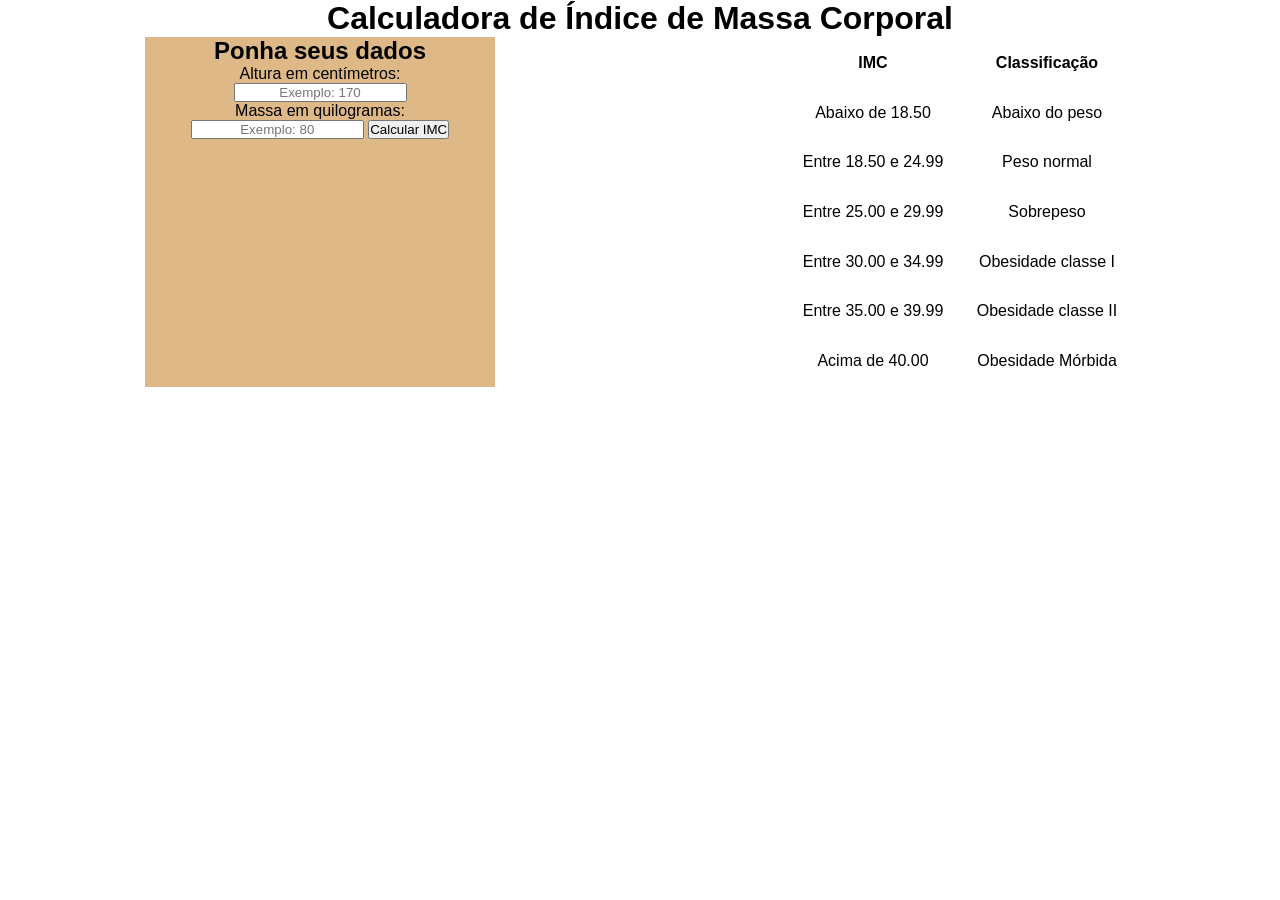
==== 3_Calculadora IMC/index.html @ 4ef560db "Título + Início da calculadora de imc" ====
<!DOCTYPE html>
<html>
<head>
    <meta charset="UTF-8" />
    <title>Calculadora IMC</title>
    <link rel="stylesheet" href="style.css">
</head>
<body>
    <header>
        <h1>Calculadora de Índice de Massa Corporal</h1>
    </header>
    <main>
        <div>
            <h2>Ponha seus dados</h2>
            <p>Altura em centímetros:</p>
            <input type="text" name="" id="height" placeholder="Exemplo: 170">
            <p>Massa em quilogramas:</p>
            <input type="text" name="" id="mass" placeholder="Exemplo: 80">
            <button id="sub">Calcular IMC</button>
            <span id="span1"></span>
            <span id="span2"></span>
        </div>
    </main>
    <aside>
        <table>
            <tr>
                <th>IMC</th>
                <th>Classificação</th>
            </tr>
            <tr>
                <td>Abaixo de 18.50</td>
                <td>Abaixo do peso</td>
            </tr>
            <tr>
                <td>Entre 18.50 e 24.99</td>
                <td>Peso normal</td>
            </tr>
            <tr>
                <td>Entre 25.00 e 29.99</td>
                <td>Sobrepeso</td>
            </tr>
            <tr>
                <td>Entre 30.00 e 34.99</td>
                <td>Obesidade classe I</td>
            </tr>
            <tr>
                <td>Entre 35.00 e 39.99</td>
                <td>Obesidade classe II</td>
            </tr>
            <tr>
                <td>Acima de 40.00</td>
                <td>Obesidade Mórbida</td>
            </tr>
        </table>
    </aside>
    <script src="script.js"></script>
</body>
</html>
---- 3_Calculadora IMC/style.css ----
*{
    text-align:center;
    margin:0px;
    padding:0px;
    font-family:Verdana, Geneva, Tahoma, sans-serif;

}
h1{
    width:100%;
}
main{
    width:50%;
    display:flex;
    justify-content:center;
    float:left;
    
}
main div{
    height:350px;
    width: 350px;
    background-color:burlywood;
}
aside{
    width:50%;
    display:flex;
    justify-content:center;
    float:left;
}
aside table{
    width:350px;
    height:350px;
}
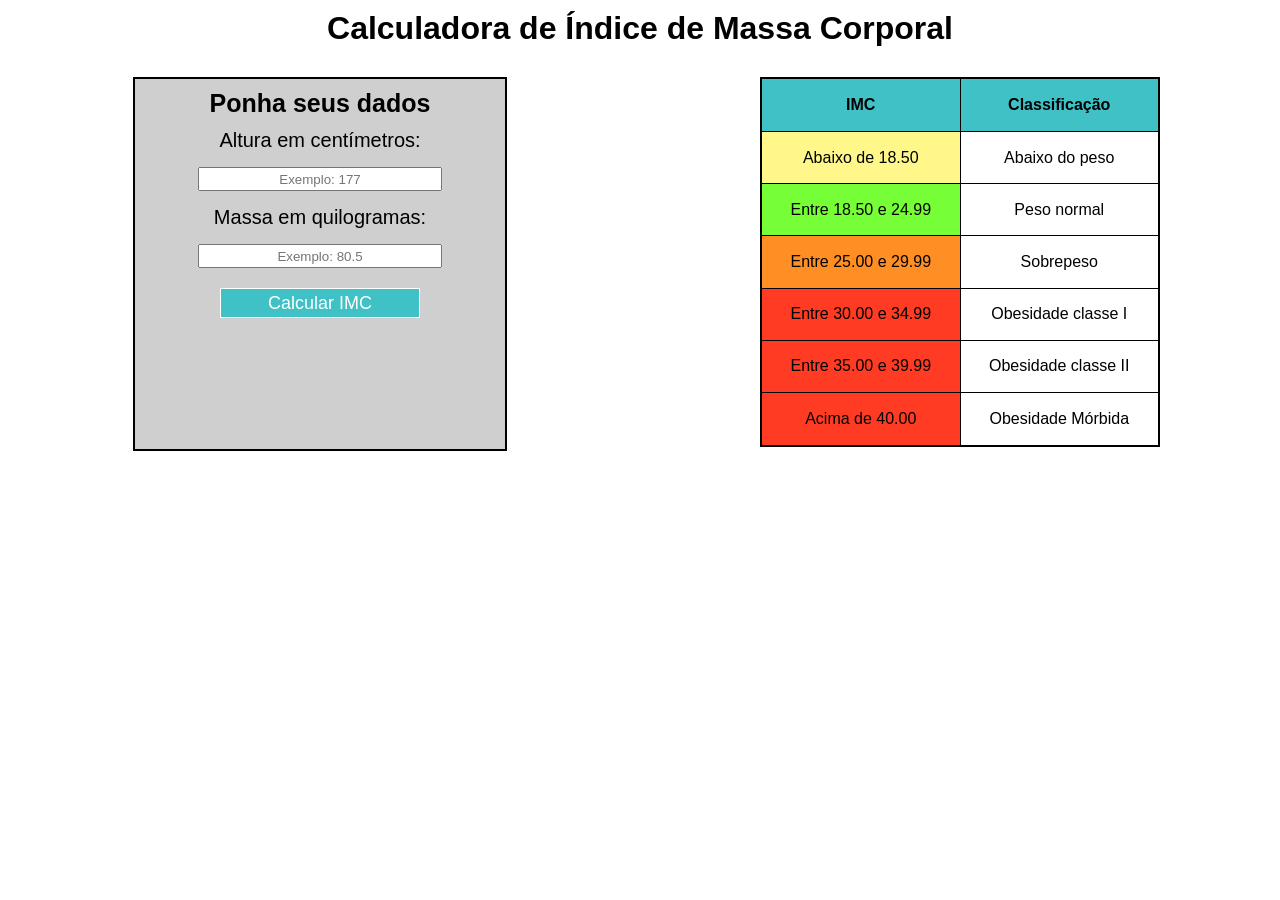
==== commit f7702687: "finalização da calculadora de imc arrumado a cadeia de if else + estilização com css" ====
--- a/3_Calculadora IMC/index.html
+++ b/3_Calculadora IMC/index.html
@@ -13,11 +13,13 @@
         <div>
             <h2>Ponha seus dados</h2>
             <p>Altura em centímetros:</p>
-            <input type="text" name="" id="height" placeholder="Exemplo: 170">
+            <input type="text" name="" id="height" placeholder="Exemplo: 177">
             <p>Massa em quilogramas:</p>
-            <input type="text" name="" id="mass" placeholder="Exemplo: 80">
+            <input type="text" name="" id="mass" placeholder="Exemplo: 80.5">
             <button id="sub">Calcular IMC</button>
+            <br>
             <span id="span1"></span>
+            <br>
             <span id="span2"></span>
         </div>
     </main>
@@ -28,27 +30,27 @@
                 <th>Classificação</th>
             </tr>
             <tr>
-                <td>Abaixo de 18.50</td>
+                <td class="uw">Abaixo de 18.50</td>
                 <td>Abaixo do peso</td>
             </tr>
             <tr>
-                <td>Entre 18.50 e 24.99</td>
+                <td class="nw">Entre 18.50 e 24.99</td>
                 <td>Peso normal</td>
             </tr>
             <tr>
-                <td>Entre 25.00 e 29.99</td>
+                <td class="ow">Entre 25.00 e 29.99</td>
                 <td>Sobrepeso</td>
             </tr>
             <tr>
-                <td>Entre 30.00 e 34.99</td>
+                <td class="ob">Entre 30.00 e 34.99</td>
                 <td>Obesidade classe I</td>
             </tr>
             <tr>
-                <td>Entre 35.00 e 39.99</td>
+                <td class="ob">Entre 35.00 e 39.99</td>
                 <td>Obesidade classe II</td>
             </tr>
             <tr>
-                <td>Acima de 40.00</td>
+                <td class="ob">Acima de 40.00</td>
                 <td>Obesidade Mórbida</td>
             </tr>
         </table>
--- a/3_Calculadora IMC/style.css
+++ b/3_Calculadora IMC/style.css
@@ -7,6 +7,7 @@
 }
 h1{
     width:100%;
+    margin: 10px 0px 30px 0px;
 }
 main{
     width:50%;
@@ -16,9 +17,39 @@
     
 }
 main div{
-    height:350px;
-    width: 350px;
-    background-color:burlywood;
+    height:370px;
+    width: 370px;
+    border: 2px solid black;
+    background-color:rgb(207, 207, 207);
+}
+h2{
+    margin: 10px 0px 10px 0px;
+    font-size:25px;
+    width:100%;
+    height:30px
+}
+p{
+    font-size:20px;
+    margin: 5px 0px 5px 0px;
+}
+input{
+    width: 240px;
+    height:20px;
+    margin:10px 0px 10px 0px;
+}
+button{
+    width: 200px;
+    height:30px;
+    margin: 10px 0px 10px 0px;
+    background-color:rgb(63, 193, 197);
+    color:white;
+    border: solid 0.5px white;
+    font-size:18px;
+}
+span{
+    width:370px;
+    font-size:18px;
+    margin: 5px 0px 5px 0px;
 }
 aside{
     width:50%;
@@ -27,6 +58,26 @@
     float:left;
 }
 aside table{
-    width:350px;
-    height:350px;
+    width:400px;
+    height:370px;
+    border: 2px solid black;
+    border-collapse: collapse;
+}
+th, td{
+    border:1px solid black;
+}
+th{
+    background-color:rgb(63, 193, 197);
+}
+.uw{
+    background-color:rgb(255, 247, 137);
+}
+.nw{
+    background-color:rgb(118, 255, 55);
+}
+.ow{
+    background-color:rgb(255, 142, 37);
+}
+.ob{
+    background-color:rgb(255, 60, 35);
 }
